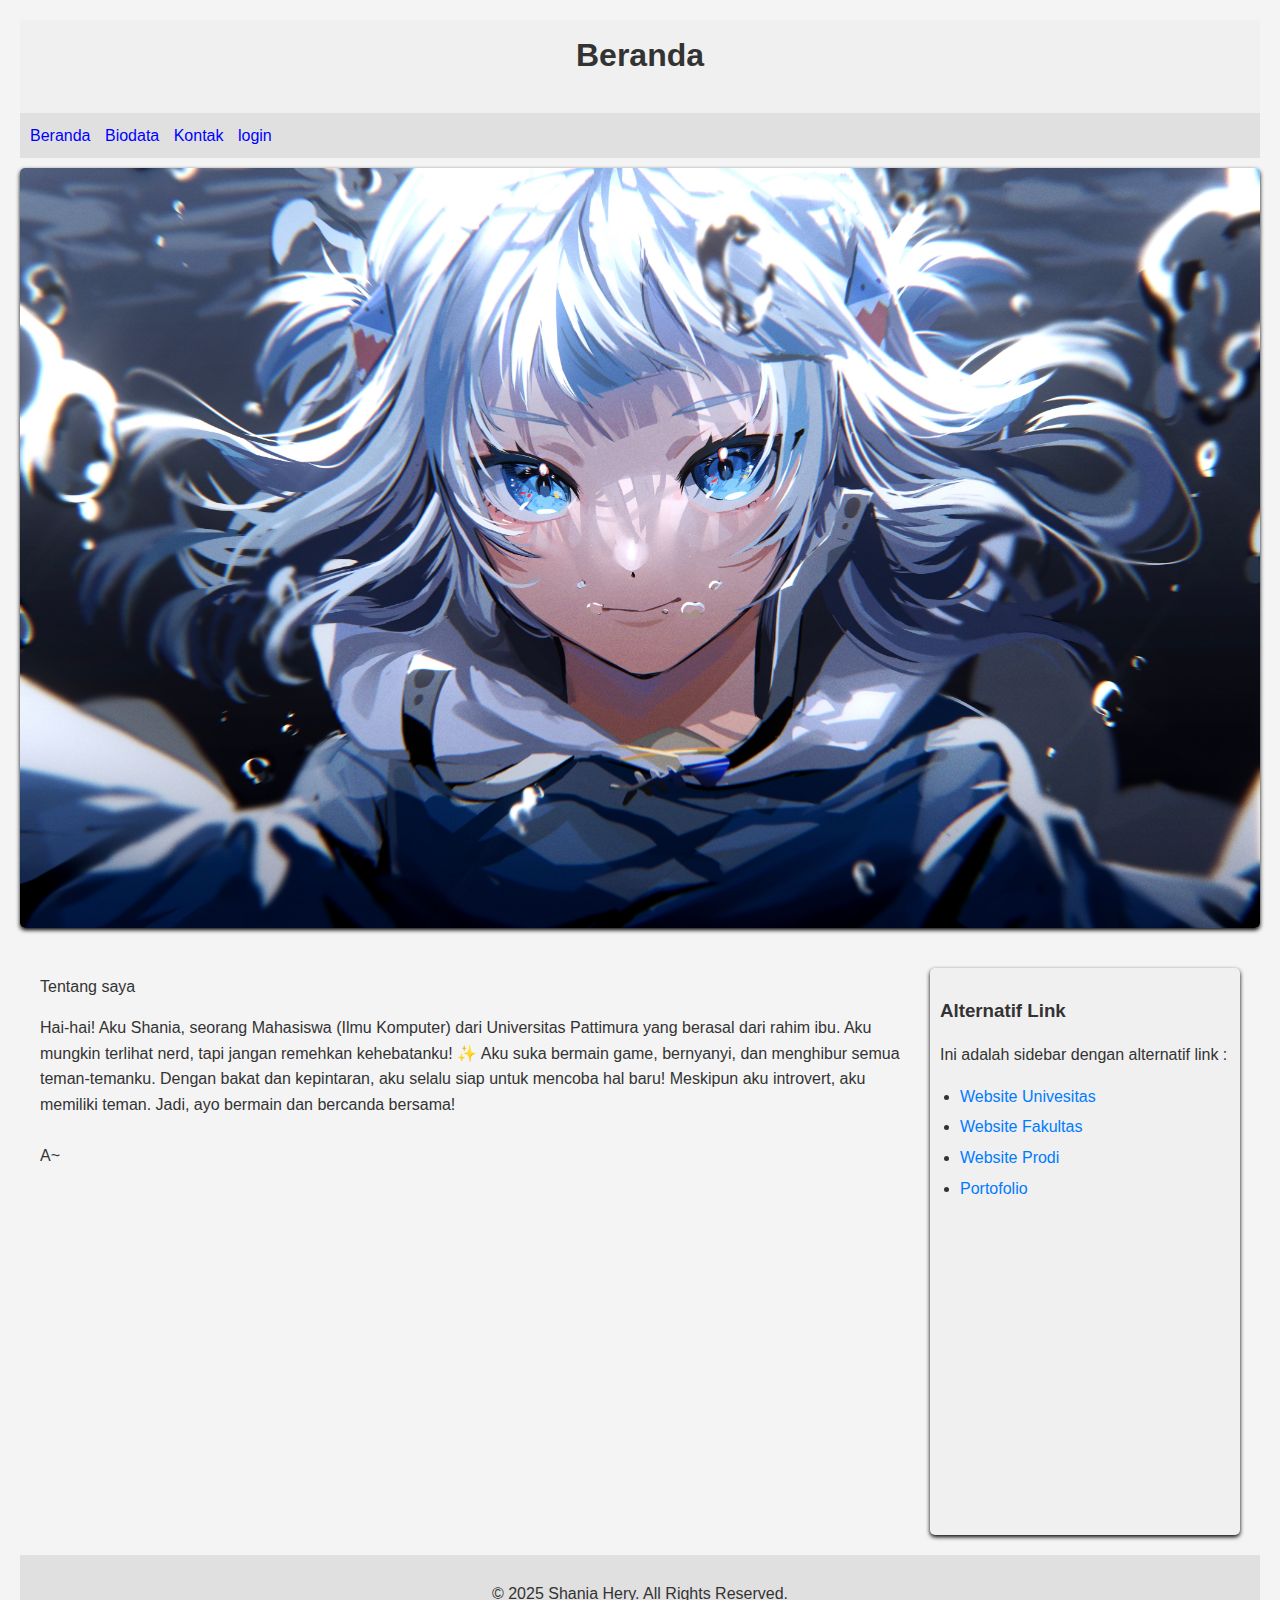
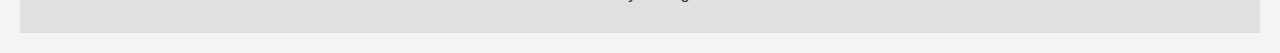
==== index.html @ 303cd9d3 "Add files via upload" ====
<!DOCTYPE html>

<head>
    <meta charset="UTF-8">
    <title>Halaman Beranda</title>
    <link rel="stylesheet" href="css/style.css">
</head>

<body>
    <header style="background-color: #f0f0f0; padding: 10px; text-align: center;">
        <h1>Beranda
        </h1>
    </header>

    <nav style="background-color: #e0e0e0; padding: 10px;">
        <ul style="list-style-type: none; margin: 0; padding: 0;">
            <li style="display: inline; margin-right: 10px;"><a href="beranda.html">Beranda</a></li>
            <li style="display: inline; margin-right: 10px;"><a href="biodata.html">Biodata</a></li>
            <li style="display: inline; margin-right: 10px;"><a href="kontak.html">Kontak</a></li>
            <li style="display: inline; margin-right: 10px;"><a href="login.html">login</a></li>
        </ul>
    </nav>

    <img src="gura.jpg" width="1336px" height="500px" style="margin-top: 10px;">

    <div style="display: flex; padding: 20px;">
        <div style="flex: 3; padding-right: 20px;">
           
            <p>
                Tentang saya
            </p>

            <p>
                Hai-hai! Aku Shania, seorang Mahasiswa (Ilmu Komputer) dari Universitas Pattimura yang berasal dari rahim ibu. Aku mungkin terlihat nerd, tapi jangan remehkan kehebatanku! ✨
                Aku suka bermain game, bernyanyi, dan menghibur semua teman-temanku. Dengan bakat dan kepintaran, aku selalu siap untuk mencoba hal baru!
                Meskipun aku introvert, aku memiliki teman. Jadi, ayo bermain dan bercanda bersama!
                <br>
                <br>
                A~
            </p>
            <h2>
                <iframe width="560" height="315" src="https://www.youtube.com/embed/-cI-wcdRoP4?si=ApIOuWPNXG9H9zOD" title="YouTube video player" frameborder="0" allow="accelerometer; autoplay; clipboard-write; encrypted-media; gyroscope; picture-in-picture; web-share" referrerpolicy="strict-origin-when-cross-origin" allowfullscreen></iframe>
            </h2>
        </div>

        <aside style="flex: 1; background-color: #f0f0f0; padding: 10px;">
            <h3>Alternatif Link</h3>
            <p>Ini adalah sidebar dengan alternatif link :</p>
            <ul>
                <li><a href="https://unpatti.ac.id/">Website Univesitas</a></li>
                <li><a href="https://fst.unpatti.ac.id/">Website Fakultas</a></li>
                <li><a href="https://ilkom.fst.unpatti.ac.id/">Website Prodi</a></li>
                <li><a href="https://shaniaherywattimury.com/">Portofolio</a></li>
            </ul>
        </aside>
    </div>

    <footer style="background-color: #e0e0e0; padding: 10px; text-align: center;">
        <p>&copy; 2025 Shania Hery. All Rights Reserved.</p>
    </footer>
</body>

</html>
---- css/style.css ----
body{
    font-family: 'Poppins', sans-serif;
    line-height: 1.6;
    margin: 20px;
    background-color: #f4f4f4;
    color: #333;
}

nav{
    background-color: #e0e0e0;
    padding: 10px;            
}

nav ul{
    list-style-type: none;
    margin: 0;
    padding: 0;
}

nav li{
    display: inline;
    margin-right: 10px;
}

nav a{
    text-decoration: none;
    color: blue;
}

aside{
    flex: 1;
    background-color: #f0f0f0;
    padding: 10px;
    border-radius: 5px;
    box-shadow: 0 2px 4px rgba(0, 0, 0, 1);
    margin-top: 10px;
}
aside h3{
    color: #333;
    margin-bottom: 10px;

}
aside ul{
    list-style-type: disc;
    padding-left: 20px;
}
aside li{
    margin-bottom: 5px;
}
aside a{
    text-decoration: none;
    color: #007BFF;

}
header h1{
    margin-top: 0;

}
img{
    display: block;
    max-width: 100%;
    height: auto;
    margin: 10px auto;
    border-radius: 5px;
    box-shadow: 0 2px 4px rgba(0, 0, 0, 1);
}
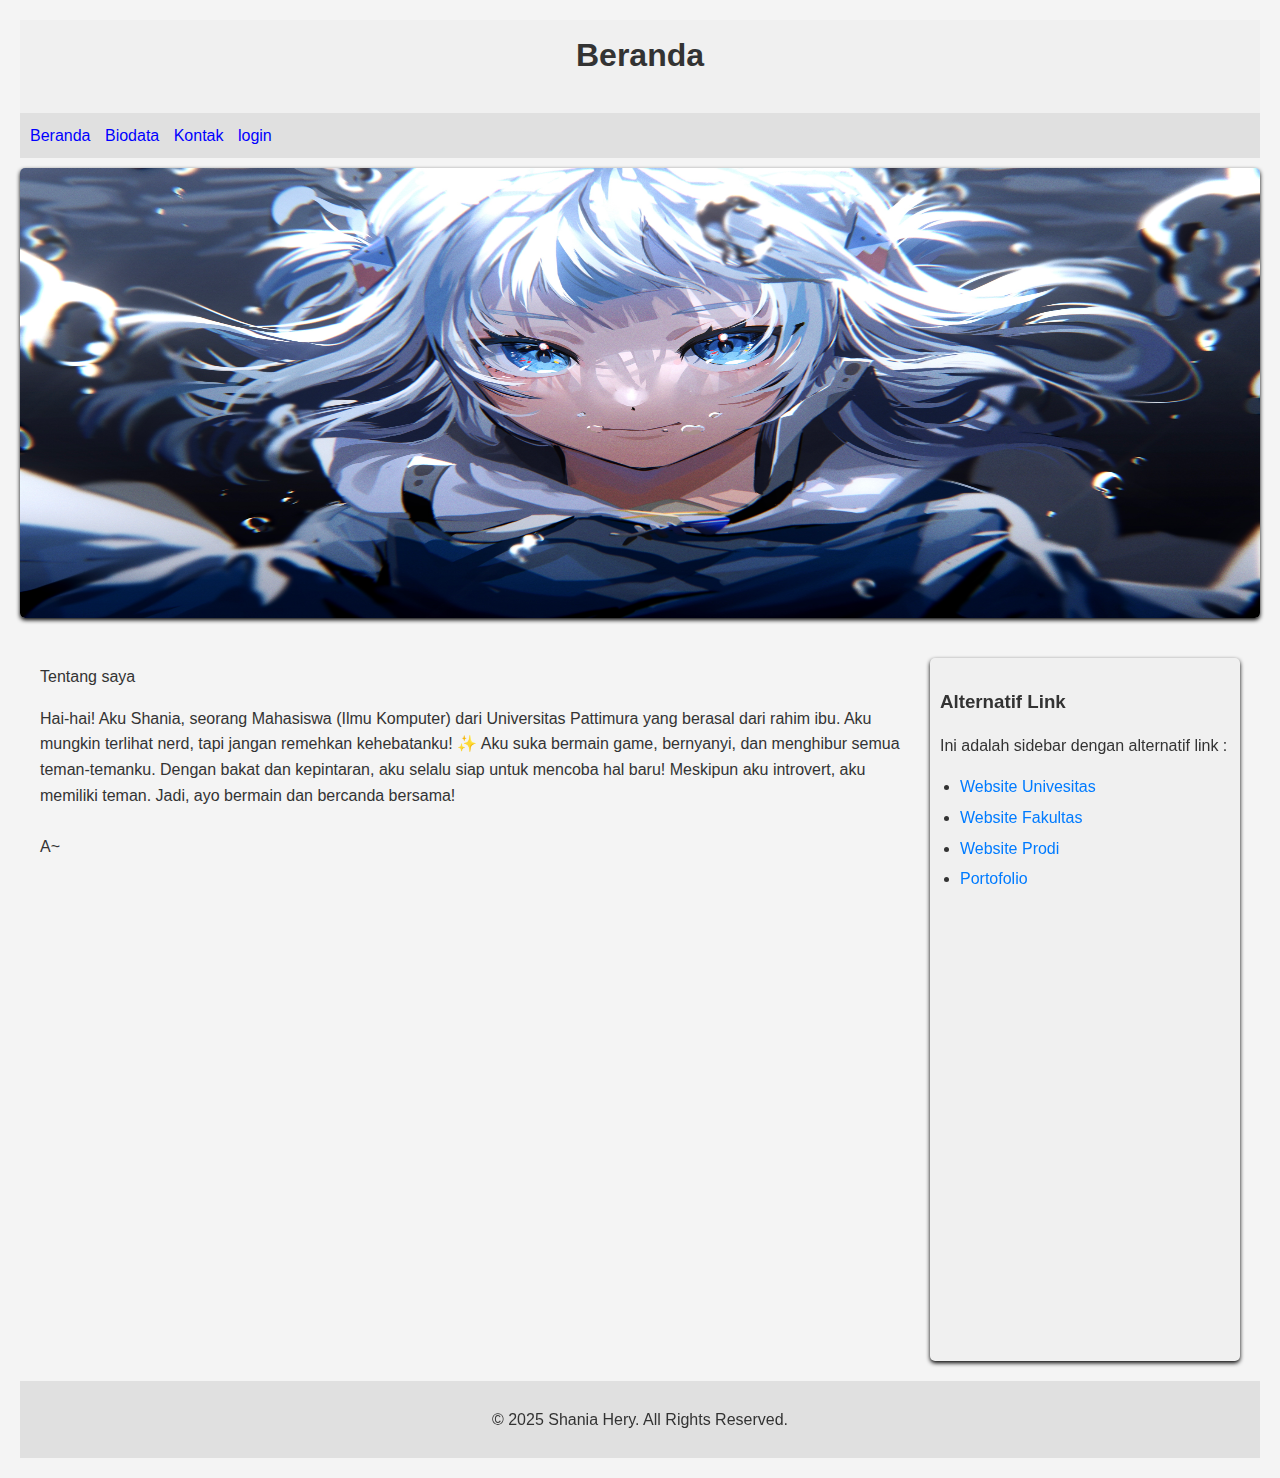
==== commit d6514f23: "Update index.html" ====
--- a/index.html
+++ b/index.html
@@ -21,7 +21,7 @@
         </ul>
     </nav>
 
-    <img src="gura.jpg" width="1336px" height="500px" style="margin-top: 10px;">
+    <img src="gura.jpg" style="margin-top: 10px; width:1336px; height:450px;">
 
     <div style="display: flex; padding: 20px;">
         <div style="flex: 3; padding-right: 20px;">
@@ -39,7 +39,7 @@
                 A~
             </p>
             <h2>
-                <iframe width="560" height="315" src="https://www.youtube.com/embed/-cI-wcdRoP4?si=ApIOuWPNXG9H9zOD" title="YouTube video player" frameborder="0" allow="accelerometer; autoplay; clipboard-write; encrypted-media; gyroscope; picture-in-picture; web-share" referrerpolicy="strict-origin-when-cross-origin" allowfullscreen></iframe>
+                <iframe style="width: 860px; height: 450px;"  src="https://www.youtube.com/embed/-cI-wcdRoP4?si=ApIOuWPNXG9H9zOD" title="YouTube video player" frameborder="0" allow="accelerometer; autoplay; clipboard-write; encrypted-media; gyroscope; picture-in-picture; web-share" referrerpolicy="strict-origin-when-cross-origin" allowfullscreen></iframe>
             </h2>
         </div>
 
@@ -60,4 +60,4 @@
     </footer>
 </body>
 
-</html>+</html>
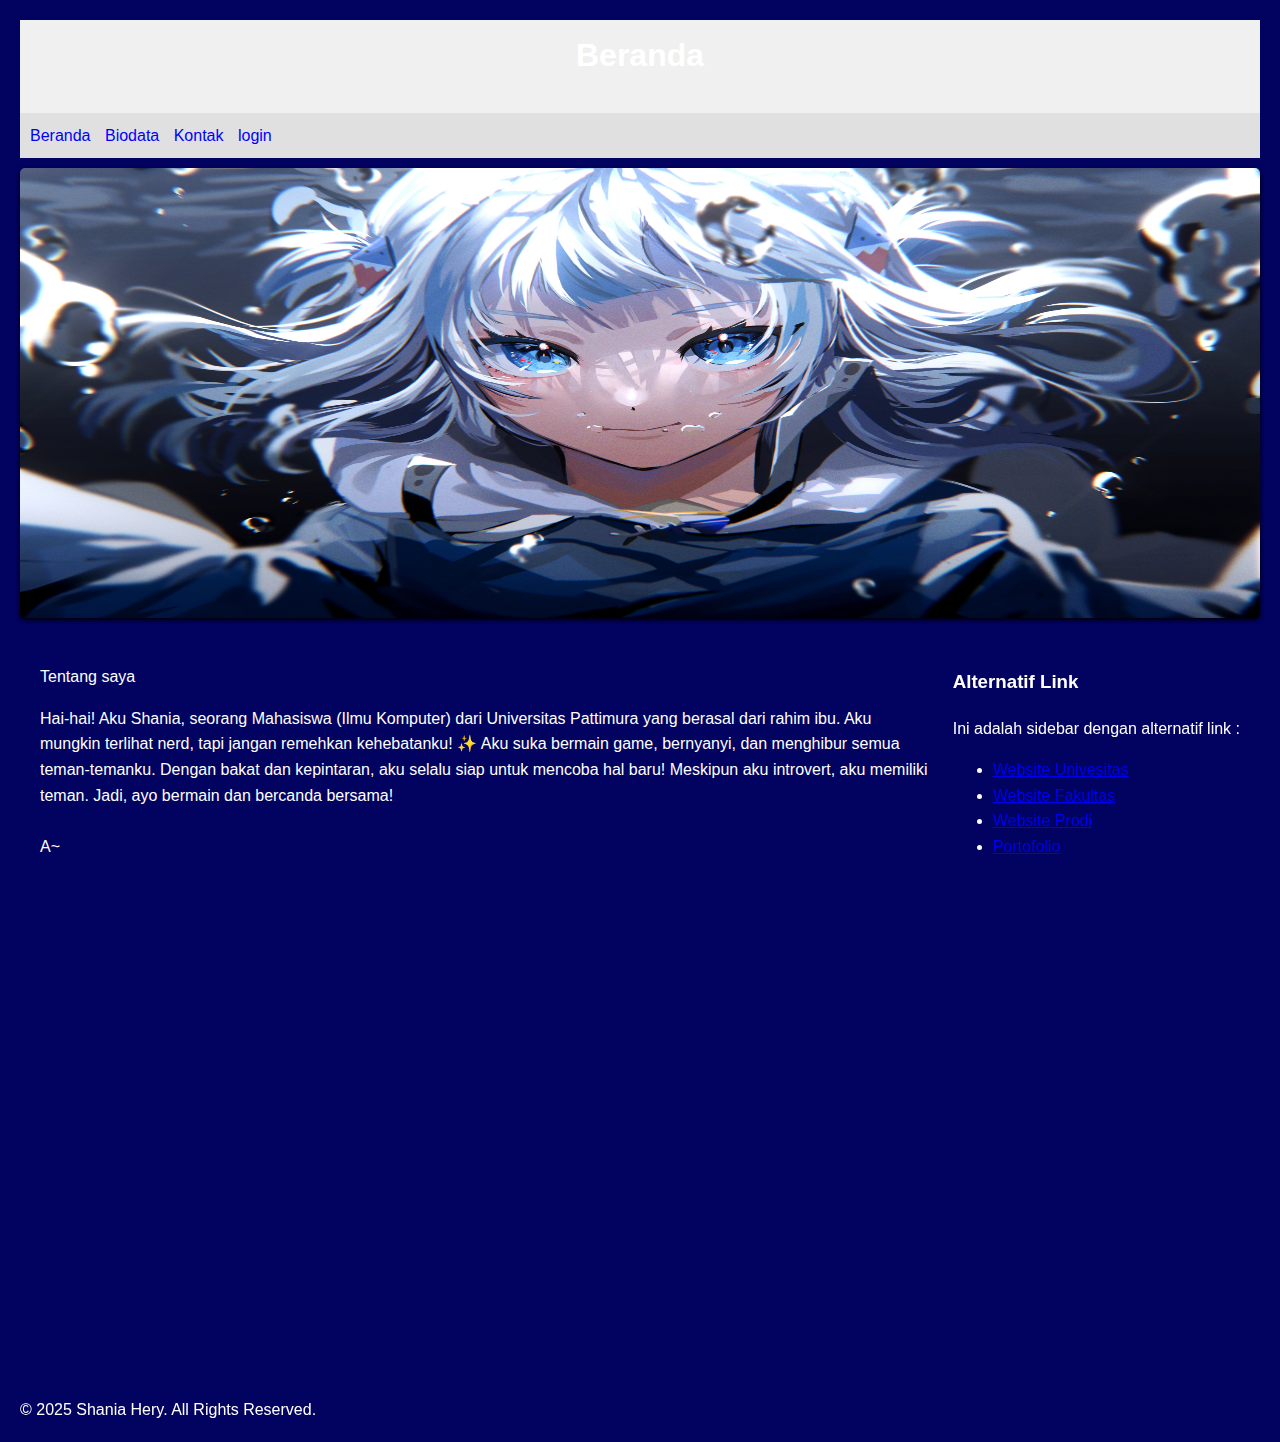
==== commit 68754d9a: "Update index.html" ====
--- a/index.html
+++ b/index.html
@@ -12,7 +12,7 @@
         </h1>
     </header>
 
-    <nav style="background-color: #e0e0e0; padding: 10px;">
+    <nav>
         <ul style="list-style-type: none; margin: 0; padding: 0;">
             <li style="display: inline; margin-right: 10px;"><a href="beranda.html">Beranda</a></li>
             <li style="display: inline; margin-right: 10px;"><a href="biodata.html">Biodata</a></li>
@@ -43,7 +43,7 @@
             </h2>
         </div>
 
-        <aside style="flex: 1; background-color: #f0f0f0; padding: 10px;">
+        <aside">
             <h3>Alternatif Link</h3>
             <p>Ini adalah sidebar dengan alternatif link :</p>
             <ul>
@@ -55,7 +55,7 @@
         </aside>
     </div>
 
-    <footer style="background-color: #e0e0e0; padding: 10px; text-align: center;">
+    <footer">
         <p>&copy; 2025 Shania Hery. All Rights Reserved.</p>
     </footer>
 </body>
--- a/css/style.css
+++ b/css/style.css
@@ -2,8 +2,8 @@
     font-family: 'Poppins', sans-serif;
     line-height: 1.6;
     margin: 20px;
-    background-color: #f4f4f4;
-    color: #333;
+    background-color: rgb(2, 2, 96);
+    color: white;
 }
 
 nav{
@@ -29,7 +29,7 @@
 
 aside{
     flex: 1;
-    background-color: #f0f0f0;
+    background-color: rgb(2, 2, 59) !important;
     padding: 10px;
     border-radius: 5px;
     box-shadow: 0 2px 4px rgba(0, 0, 0, 1);
@@ -63,4 +63,77 @@
     margin: 10px auto;
     border-radius: 5px;
     box-shadow: 0 2px 4px rgba(0, 0, 0, 1);
-}+}
+
+.content-wrapper {
+    display: flex;
+    padding: 20px;
+    flex-direction: row;
+}
+
+.main-content {
+    flex: 3;
+    padding-right: 20px;
+}
+
+.column {
+    float: left;
+    padding: 10px;
+}
+
+.column.side {
+    width: 25%;
+}
+
+.column.middle {
+    width: 30%;
+}
+
+.row::after {
+    content: "";
+    display: table;
+    clear: both;
+}
+
+footer {
+    background-color: #e0e0e0;
+    padding: 10px;
+    text-align: center;
+    margin-top: 20px;
+}
+
+@media screen and (max-width: 600px) {
+    .column.side, .column.middle {
+        width: auto;
+    }
+}
+
+@media (max-width: 768px) {
+    .content-wrapper {
+        flex-direction: column;
+        padding: 10px;
+    }
+
+    .main-content {
+        padding-right: 0;
+        margin-bottom: 20px;
+    }
+}
+
+@media screen and (max-width: 600px) {
+    .column.side, .column.middle {
+        width: auto;
+    }
+}
+
+@media (max-width: 768px) {
+    .content-wrapper {
+        flex-direction: column;
+        padding: 10px;
+    }
+
+    .main-content {
+        padding-right: 0;
+        margin-bottom: 20px;
+    }
+}
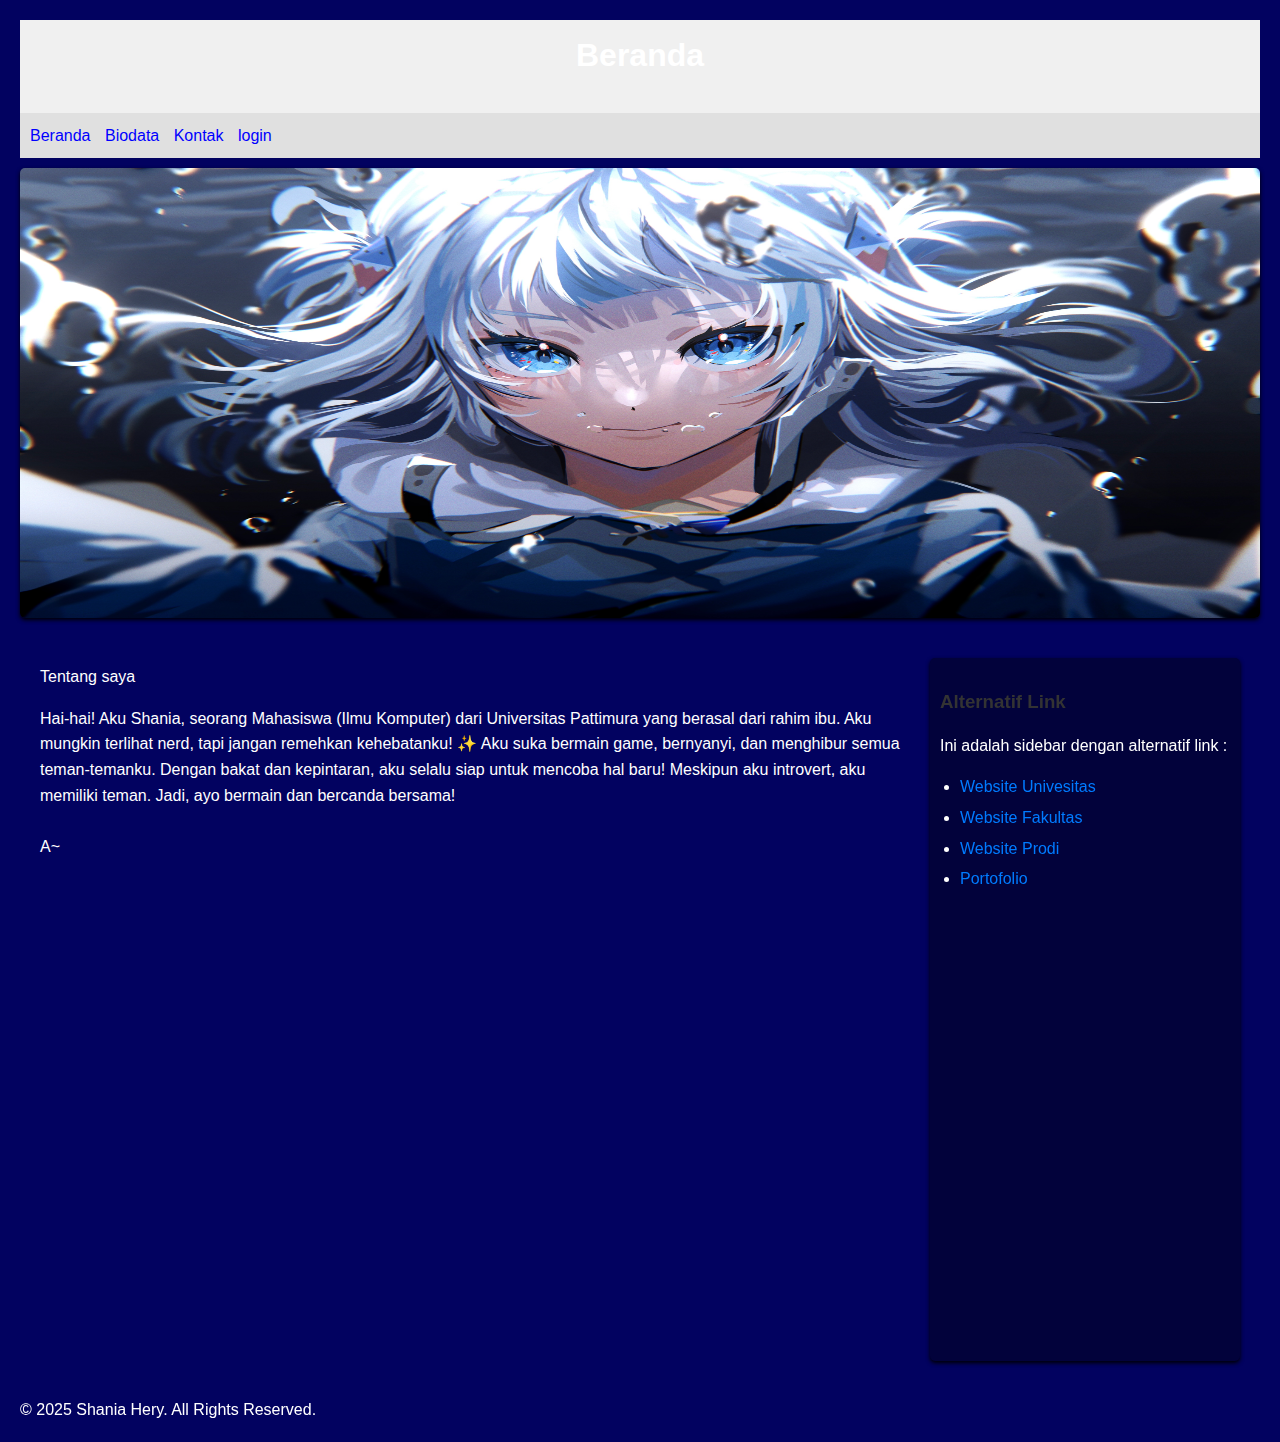
==== commit 65089d47: "Update index.html" ====
--- a/index.html
+++ b/index.html
@@ -43,7 +43,7 @@
             </h2>
         </div>
 
-        <aside">
+        <aside style="flex: 1; background-color: #f0f0f0; padding: 10px;">
             <h3>Alternatif Link</h3>
             <p>Ini adalah sidebar dengan alternatif link :</p>
             <ul>
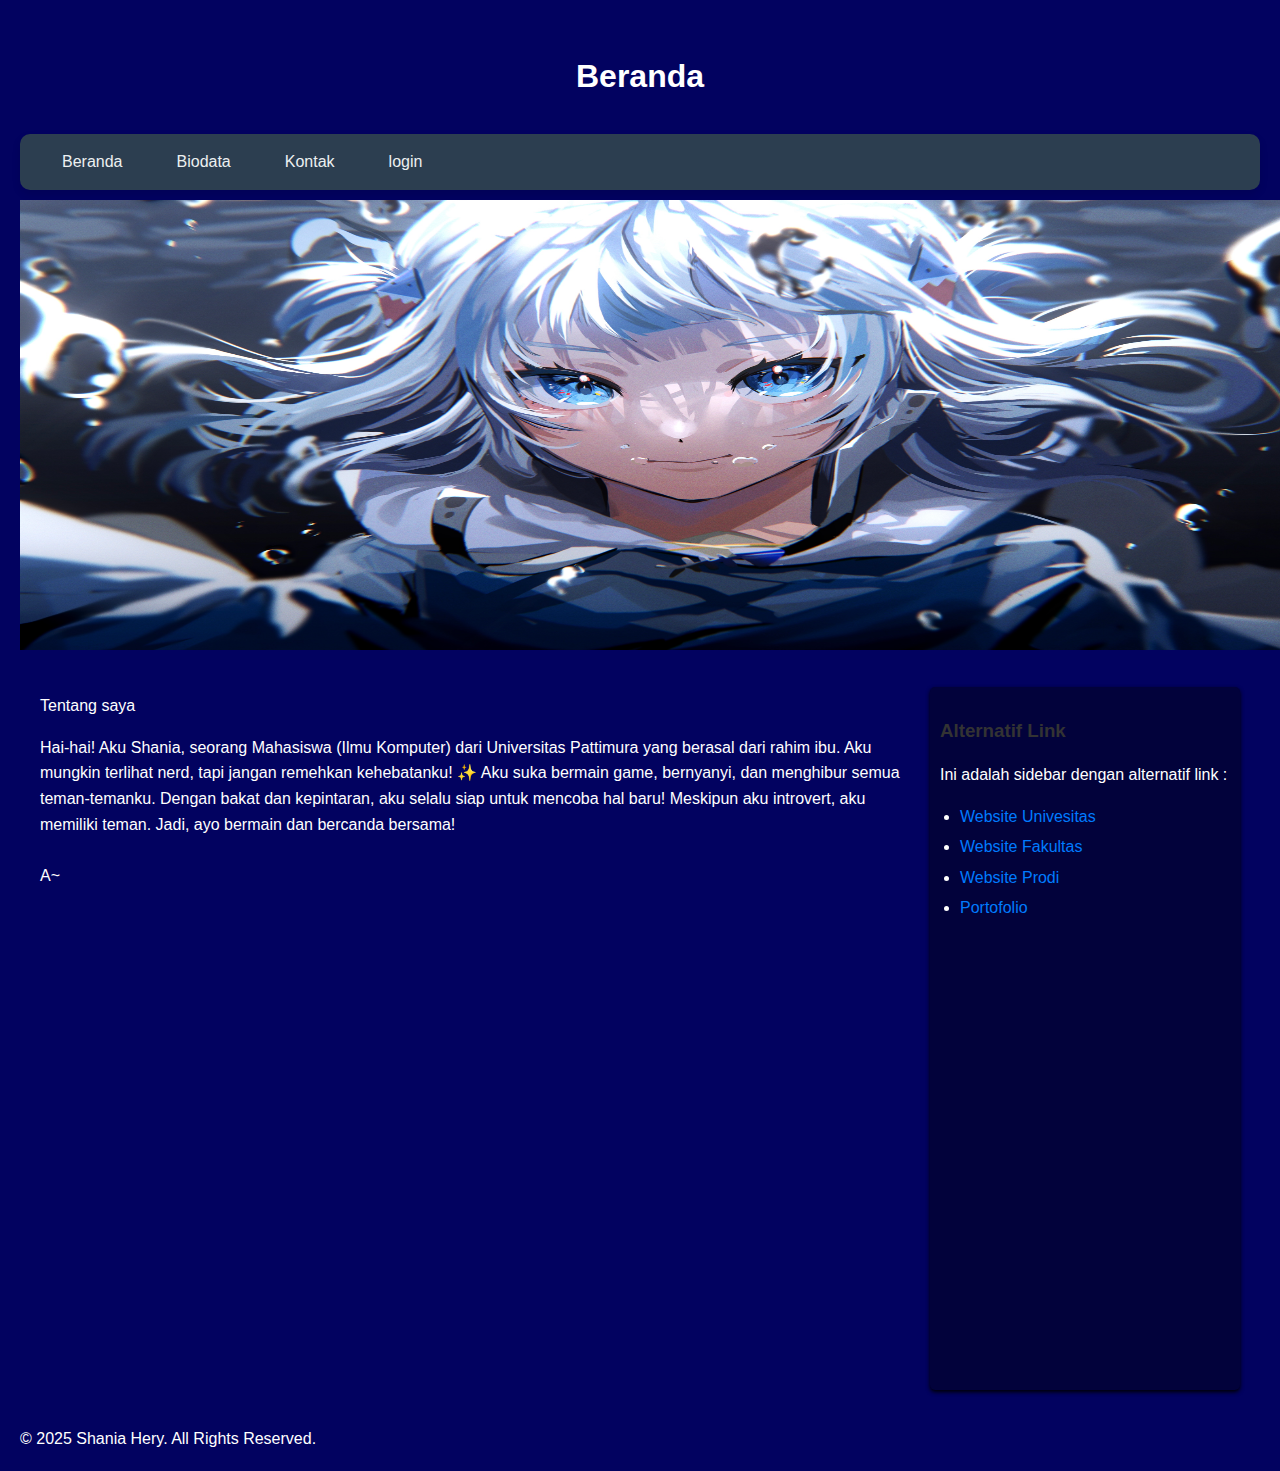
==== commit e02c0bbc: "Update index.html" ====
--- a/index.html
+++ b/index.html
@@ -13,7 +13,7 @@
     </header>
 
     <nav>
-        <ul style="list-style-type: none; margin: 0; padding: 0;">
+        <ul>
             <li style="display: inline; margin-right: 10px;"><a href="beranda.html">Beranda</a></li>
             <li style="display: inline; margin-right: 10px;"><a href="biodata.html">Biodata</a></li>
             <li style="display: inline; margin-right: 10px;"><a href="kontak.html">Kontak</a></li>
--- a/css/style.css
+++ b/css/style.css
@@ -6,26 +6,41 @@
     color: white;
 }
 
-nav{
-    background-color: #e0e0e0;
-    padding: 10px;            
+nav {
+    background-color: #2c3e50;
+    padding: 15px 30px;
+    border-radius: 10px;
+    box-shadow: 0 4px 8px rgba(0,0,0,0.1);
 }
 
-nav ul{
+nav ul {
     list-style-type: none;
     margin: 0;
     padding: 0;
+    display: flex;
+    gap: 20px;
+    align-items: center;
 }
 
-nav li{
+nav li {
     display: inline;
-    margin-right: 10px;
 }
 
-nav a{
+nav a {
     text-decoration: none;
-    color: blue;
+    color: #ecf0f1;
+    font-weight: 500;
+    font-size: 16px;
+    transition: color 0.3s ease, background-color 0.3s ease;
+    padding: 8px 12px;
+    border-radius: 6px;
 }
+
+nav a:hover {
+    background-color: #34495e;
+    color: #ffffff;
+}
+
 
 aside{
     flex: 1;
@@ -52,6 +67,9 @@
     color: #007BFF;
 
 }
+header{
+    background-color: rgb(2, 2, 96) !important;
+
 header h1{
     margin-top: 0;
 
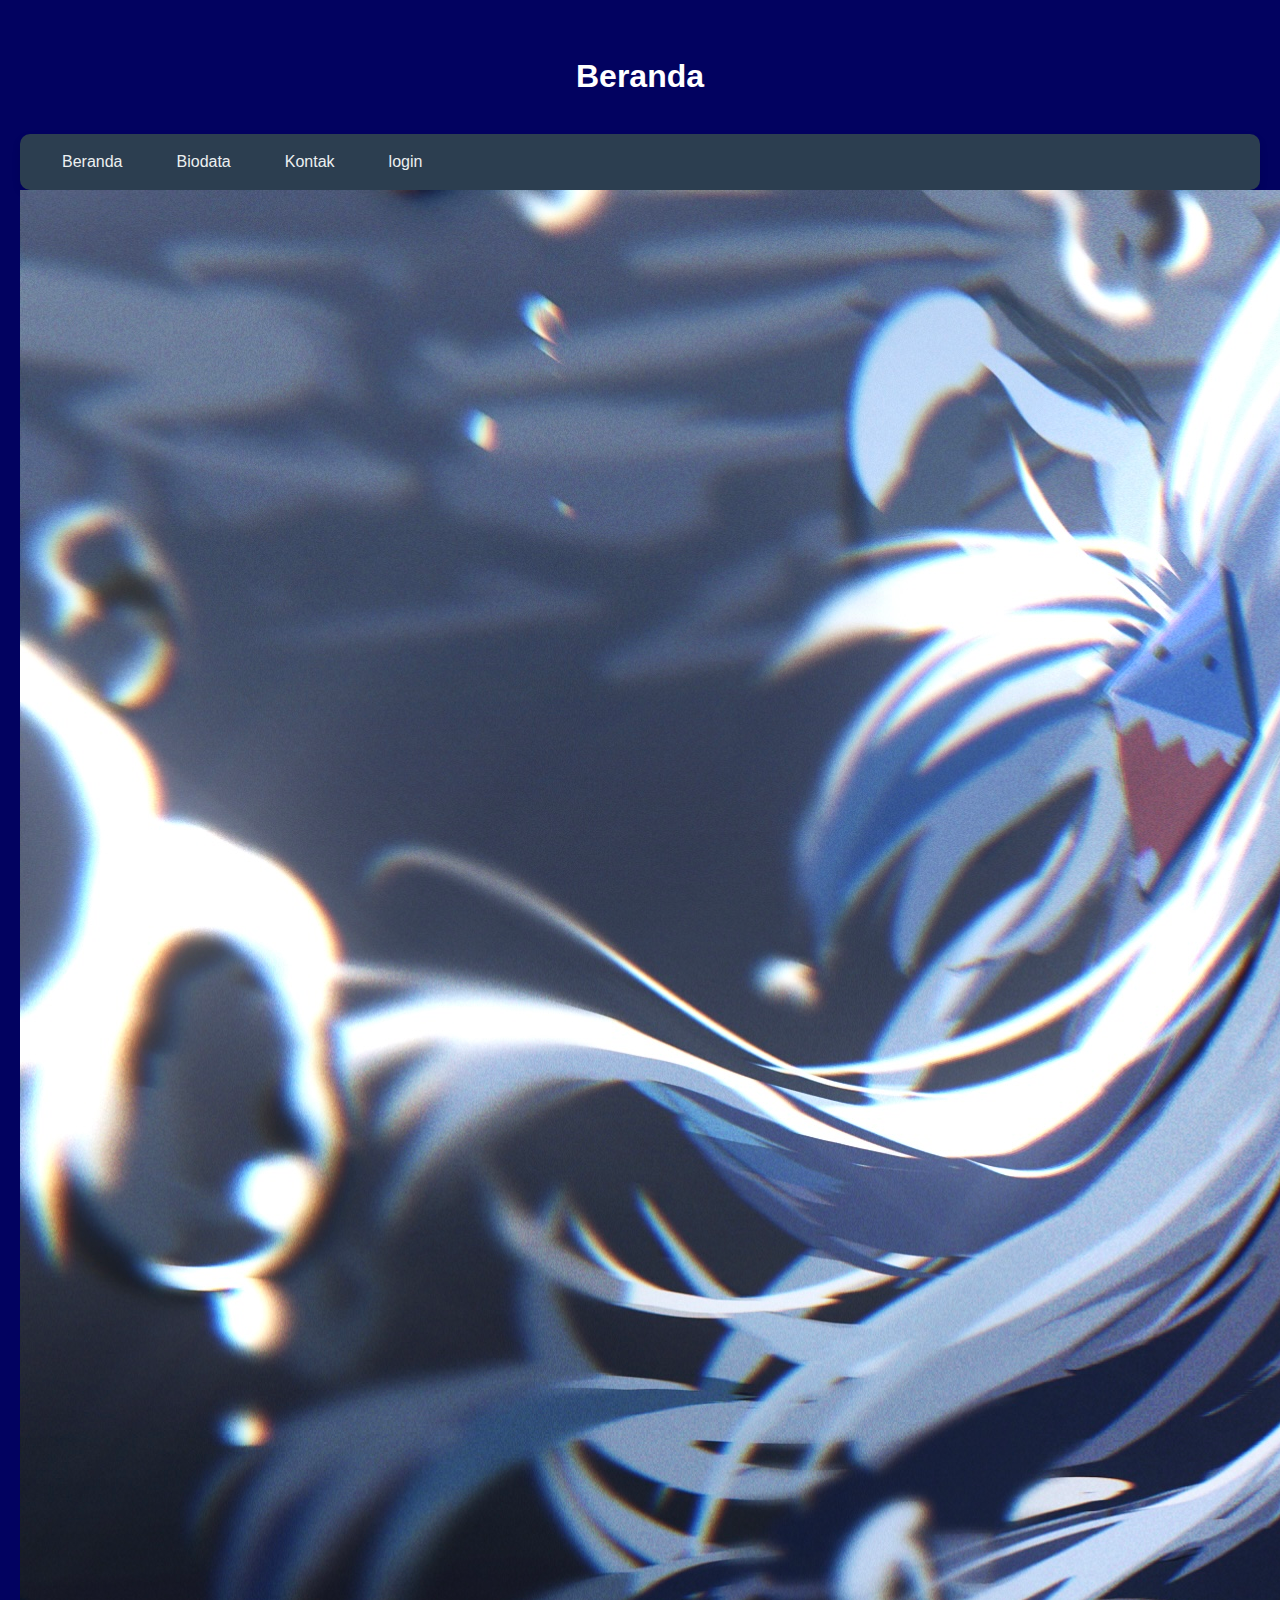
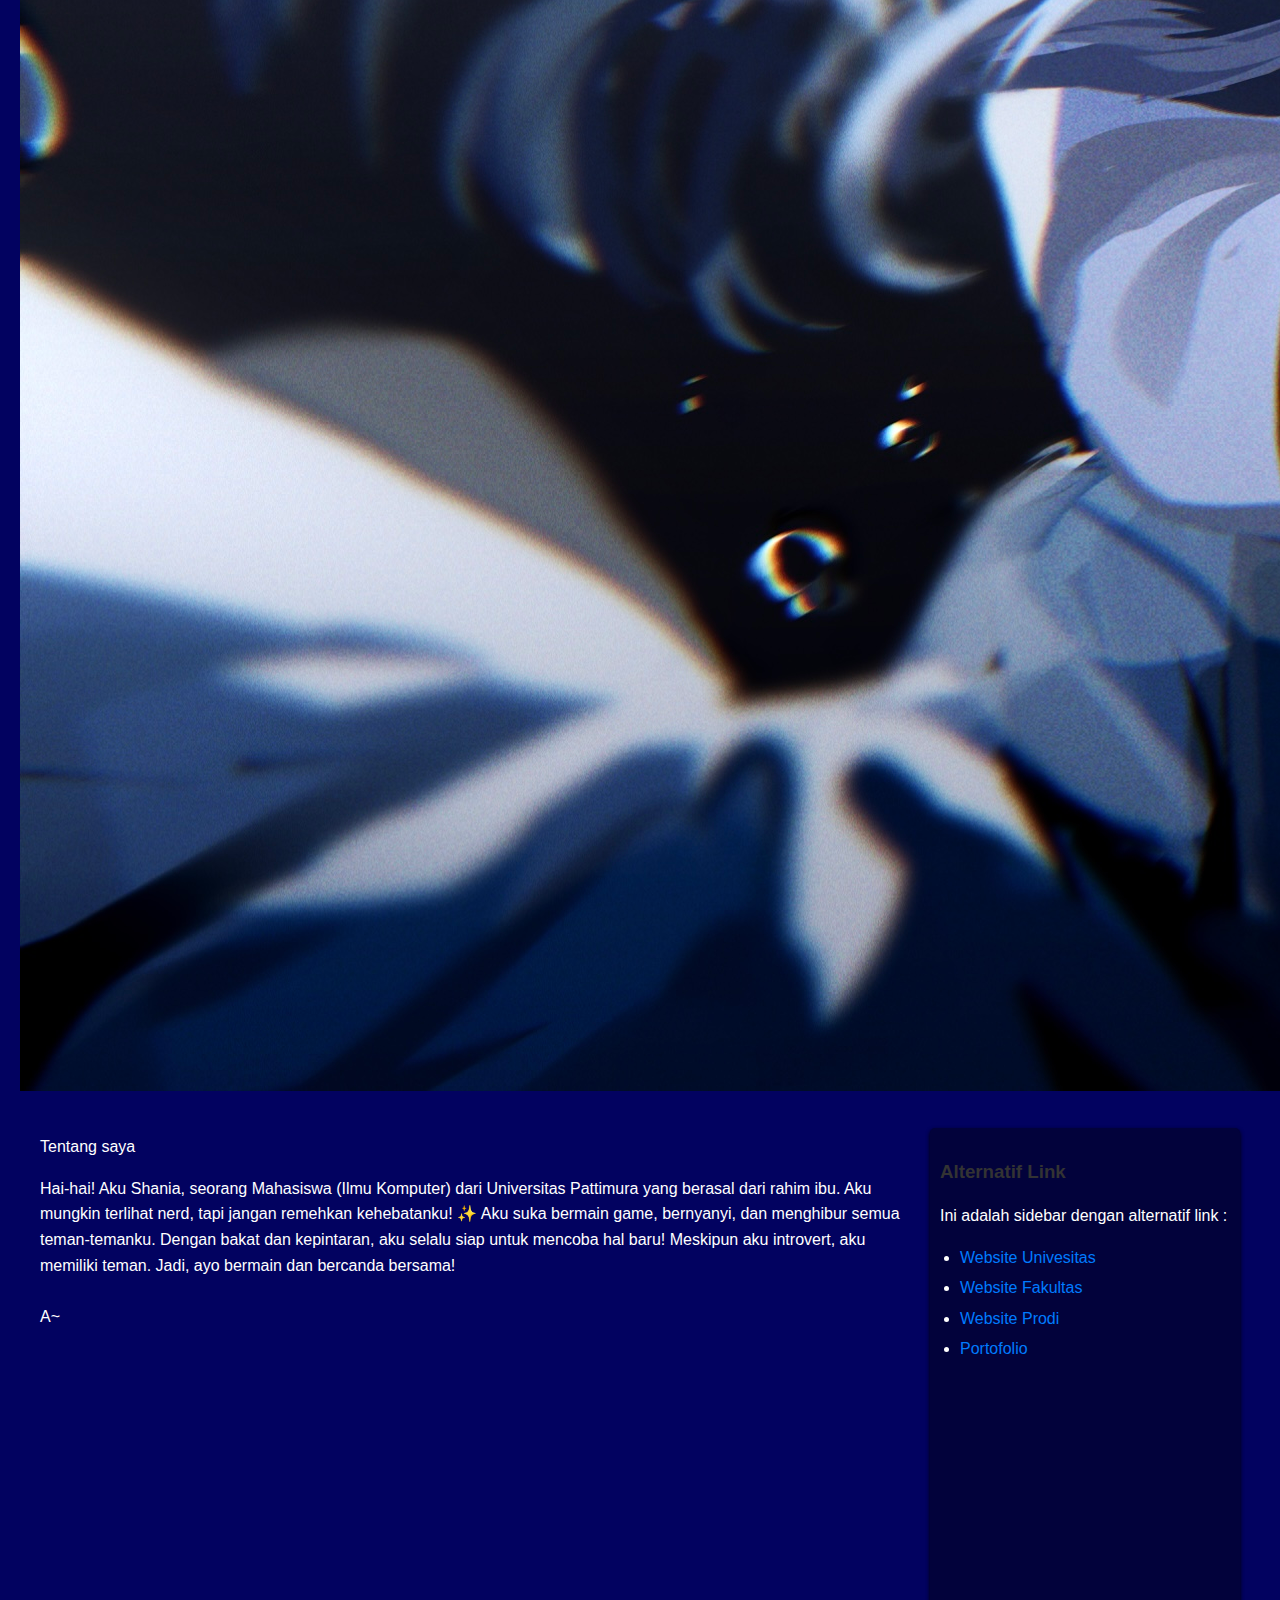
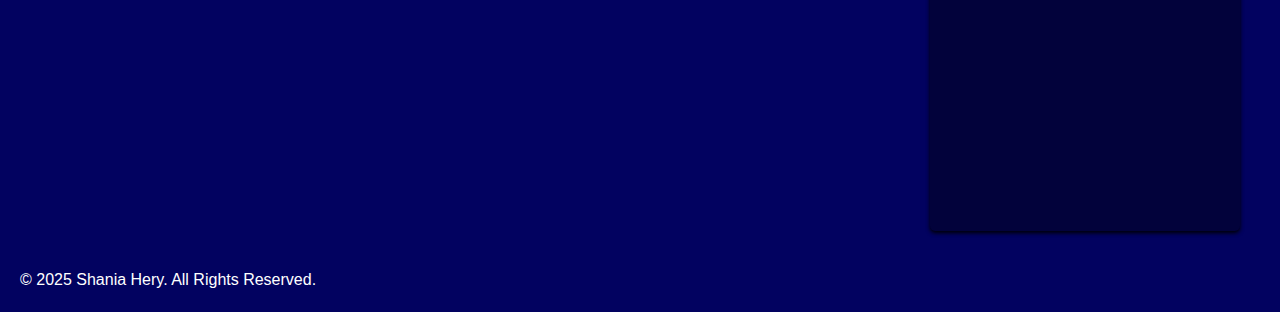
==== commit 994ccb64: "Update index.html" ====
--- a/index.html
+++ b/index.html
@@ -21,7 +21,7 @@
         </ul>
     </nav>
 
-    <img src="gura.jpg" style="margin-top: 10px; width:1336px; height:450px;">
+    <img src="gura.jpg"">
 
     <div style="display: flex; padding: 20px;">
         <div style="flex: 3; padding-right: 20px;">
